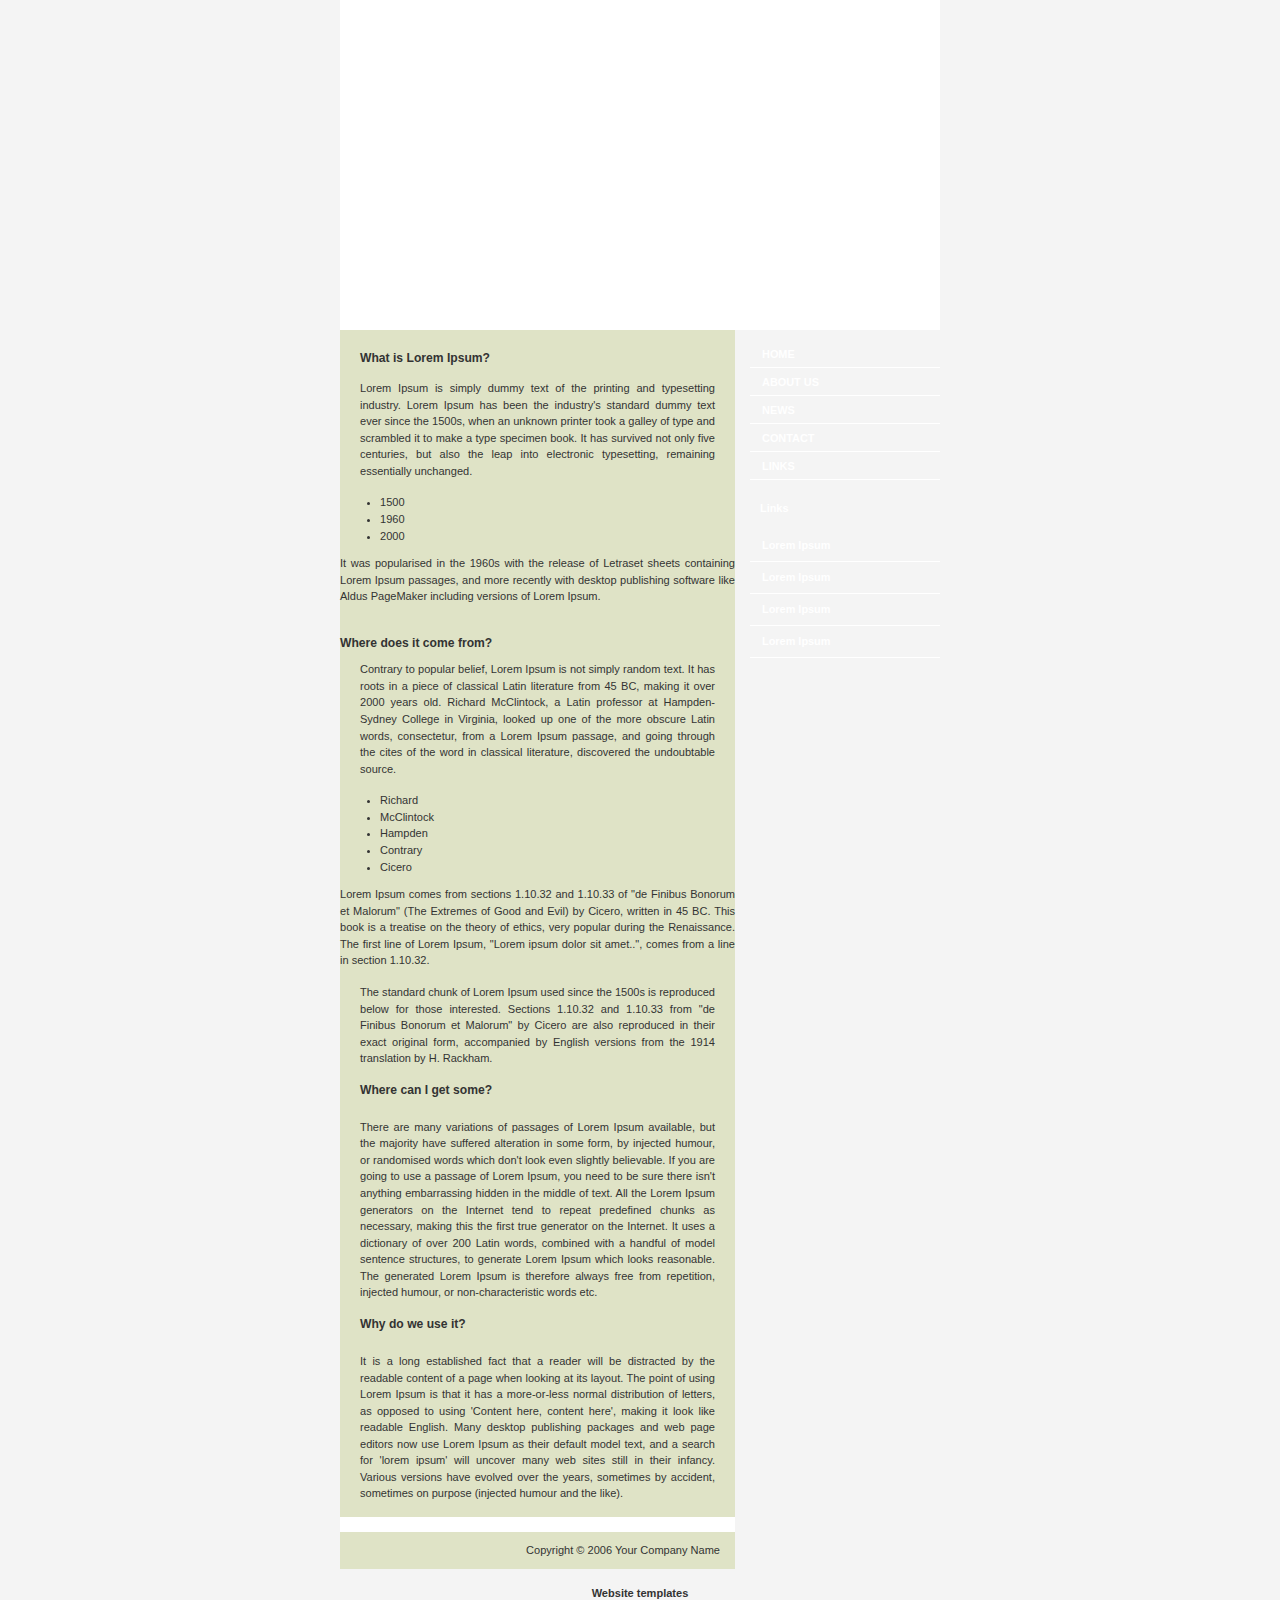
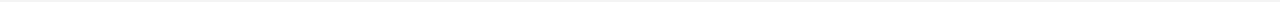
==== index.html @ c935e5eb "added intermediate files" ====
<!DOCTYPE html PUBLIC "-//W3C//DTD XHTML 1.0 Strict//EN"
	"http://www.w3.org/TR/xhtml1/DTD/xhtml1-strict.dtd">
<html xmlns="http://www.w3.org/1999/xhtml" xml:lang="en" >
<head>
	<meta http-equiv="content-type" content="text/html; charset=iso-8859-1" />
	<title>Your Company Name</title>
	<link rel="stylesheet" type="text/css" media="screen" href="style.css" />

	<!-- Your CSS goes here -->
	<style>

	</style>

</head>
<body>

	<div id="container">
		<div id="intro">
			<div id="pageHeader">
				<h1><span>Your Company Name</span></h1>
				<h2><span>Your Slogan Here</span></h2>
			</div>
		</div>

		<div id="supportingText">
			<div id="explanation">
				<h3><span>What is Lorem Ipsum?</span></h3>
				<p class="p1"><span>Lorem Ipsum is simply dummy text of the printing and typesetting industry. Lorem Ipsum has been the industry's standard dummy text ever since the 1500s, when an unknown printer took a galley of type and scrambled it to make a type specimen book. <span class="danger">It has survived not only five centuries</span>, but also the leap into electronic typesetting, remaining essentially unchanged. 
					<ul>
						<span class="years">
							<li>1500</li>
							<li class="strong">1960</li>
							<li>2000</li>
						</span>
					</ul>
					It was popularised in the 1960s with the release of Letraset sheets containing Lorem Ipsum passages, and more recently with desktop publishing software like Aldus PageMaker including versions of Lorem Ipsum.</span></p>
				</div>
				<div id="philosophy">
					<h3><span>Where does it come from?</span></h3>
					<p class="p1"><span>Contrary to popular belief, Lorem Ipsum is not simply random text. It has roots in a piece of classical Latin literature from 45 BC, making it over 2000 years old. Richard McClintock, a Latin professor at Hampden-Sydney College in Virginia, looked up one of the more obscure Latin words, consectetur, from a Lorem Ipsum passage, and going through the cites of the word in classical literature, discovered the undoubtable source. 

						<ul>
							<li>Richard</li>
							<li>McClintock</li>
							<span>
								<li class="strong">Hampden</li>
							</span>
							<li>Contrary</li>
							<li>Cicero</li>
						</ul>

						Lorem Ipsum comes from sections 1.10.32 and 1.10.33 of "de Finibus Bonorum et Malorum" (The Extremes of Good and Evil) by Cicero, written in 45 BC. This book is a treatise on the theory of ethics, very popular during the Renaissance. The first line of Lorem Ipsum, "Lorem ipsum dolor sit amet..", comes from a line in section 1.10.32.</span></p>
						<p class="p2"><span><span class="danger">The standard chunk of Lorem Ipsum used since the 1500s is reproduced below for those interested.</span> Sections 1.10.32 and 1.10.33 from "de Finibus Bonorum et Malorum" by Cicero are also reproduced in their exact original form, accompanied by English versions from the 1914 translation by H. Rackham.</span></p>
					</div>

					<div id="participation">
						<h3><span>Where can I get some?</span></h3>
						<p class="p1"><span>There are many variations of passages of Lorem Ipsum available, but the majority have suffered alteration in some form, by injected humour, or randomised words which don't look even slightly believable. If you are going to use a passage of Lorem Ipsum, you need to be sure there isn't anything embarrassing hidden in the middle of text. All the Lorem Ipsum generators on the Internet tend to repeat predefined chunks as necessary, making this the first true generator on the Internet. It uses a dictionary of over 200 Latin words, combined with a handful of model sentence structures, to generate Lorem Ipsum which looks reasonable. The generated Lorem Ipsum is therefore always free from repetition, injected humour, or non-characteristic words etc.</span></p>
					</div>

					<div id="benefits">
						<h3><span>Why do we use it?</span></h3>
						<p class="p1"><span>It is a long established fact that a reader will be distracted by the readable content of a page when looking at its layout. The point of using Lorem Ipsum is that it has a more-or-less normal distribution of letters, as opposed to using 'Content here, content here', making it look like readable English. Many desktop publishing packages and web page editors now use Lorem Ipsum as their default model text, and a search for 'lorem ipsum' will uncover many web sites still in their infancy. Various versions have evolved over the years, sometimes by accident, sometimes on purpose (injected humour and the like).</span></p>
					</div>

					<div id="footer">
						Copyright � 2006 Your Company Name
					</div>

				</div>


				<div id="linkList">
					<div id="linkList2">
						<div id="lselect">
							<ul>
								<li><a href="">Home</a></li>
								<li><a href="">About Us</a></li>
								<li><a href="">News</a></li>
								<li><a href="">Contact</a></li>
								<li><a href="">Links</a></li>
							</ul>
						</div>

						<div id="larchives">
							<h3 class="archives"><span>Links</span></h3>
							<ul>
								<li><a href="">Lorem Ipsum</a></li>
								<li><a href="">Lorem Ipsum</a></li>
								<li><a href="">Lorem Ipsum</a></li>
								<li><a href="">Lorem Ipsum</a></li>
							</ul>
						</div>
					</div>
				</div>


			</div>
			<!-- Designed by DreamTemplate. Please leave link unmodified. -->
			<br><center><a href="http://www.dreamtemplate.com" title="Website Templates" target="_blank">Website templates</a></center>
		</body>
		</html>
---- style.css ----
a {
    font-weight: bold;
}

a:link,
a:visited {
    text-decoration: none;
    color: #333;
}

a:hover,
a:active {
    text-decoration: underline;
    color: #F36;
}

body {
    background: #f4f4f4 url(pagebg.gif) repeat-y top center;
    font: 69%/1.5em 'Lucida Sans Unicode', 'Lucida Grande', verdana, arial, sans-serif;
    color: #333;
    margin: 0;
    padding: 0;
    text-align: center;
}

p {
    margin: 0 0 10px;
}

#container {
    position: relative;
    background: transparent;
    margin: 0 auto;
    text-align: justify;
    width: 600px;
}

#container h3 {
    font-size: 110%;
    font-weight: bold;
    margin-bottom: 10px;
    margin-top: 30px;
}

#pageHeader {
    margin: 0;
    padding-top: 15px;
    height: 300px;
    background: #FFF url(header.jpg) no-repeat bottom;
    border-bottom: 15px solid #FFF;
    text-align: right;
}

#pageHeader h1,
#pageHeader h2 {
    margin: 0;
    padding: 10px;
    color: #FFFFFF;
}

#preamble {
    position: absolute;
    top: 330px;
    right: 0;
    z-index: 2;
    width: 190px;
    font-size: 90%;
    color: #FFF;
    text-align: left;
    border-bottom: 15px solid #FFF;
    line-height: 14px;
    padding-top: 10px;
}

#preamble p {
    margin: 0 17px 15px 15px;
}

#preamble h3 {
    height: 30px;
    margin: 0;
    padding: 0;
}

#preamble h3 span {
    margin: 0;
    padding: 10px;
}

#supportingText {
    margin: 0 205px 0 0;
    background-color: #DFE3C6;
    padding-top: 20px;
}

#supportingText p {
    margin: 0 20px 15px 20px;
}

#explanation h3 {
    height: 30px;
    margin: 0;
    padding: 0;
}

#explanation h3 span {
    margin: 0;
    padding: 20px;
}

#participation h3 {
    height: 37px;
    margin: 0;
    padding: 0;
}

#participation h3 span {
    margin: 0;
    padding: 20px;
}

#benefits h3 {
    height: 37px;
    margin: 0;
    padding: 0;
}

#benefits h3 span {
    margin: 0;
    padding: 20px;
}

#footer {
    border-top: 15px solid #FFF;
    padding: 10px 15px 10px 10px;
    text-align: right;
    margin: 0;
    background-color: #DFE3C6;
}

#footer a {
    margin-left: 20px;
    color: #CCC;
}

#footer a:hover,
#footer a:active {
    color: #FFF;
}

#linkList {
    background: transparent;
    padding: 0;
    margin: 0;
    width: 190px;
    position: absolute;
    top: 350px;
    right: 0;
    font-size: 90%;
}

#linkList ul {
    margin: 0;
    padding: 0;
    list-style: none;
}

#lselect ul,
#larchives ul,
#lresources ul {
    margin-top: -10px;
    margin-bottom: -10px;
}

#linkList li {
    display: block;
    padding: 8px 0 7px 12px;
    margin: 0;
    line-height: 160%;
    border-bottom: 1px solid #FFF;
}

#linkList li a {
    color: #FFFFFF;
    font: bold 110% arial, helvectica, sans-serif;
}

#linkList li:hover {
    background-color: #7E8459;
    background-position: 0 0;
}

#linkList li:hover a {
    color: #FFF;
}

#lselect {
    color: #377774;
}

#lselect li:hover {
    color: #656565;
}

#lselect li a {
    text-transform: uppercase;
    font: bold 110% arial, helvectica, sans-serif;
    display: block;
    margin: 0;
    padding: 0;
}

#lselect li:hover a {
    color: #FFF;
}

#lselect li a.c:link,
#lselect li a.c:visited {
    display: inline;
    font-weight: normal;
    text-transform: none;
    font-size: 100%;
    color: #377774;
}

#lselect li:hover a.c {
    color: #FFB9CB;
}

h3.archives {
    height: 30px;
    margin: 0;
    padding: 0;
}

h3.archives span {
    margin: 0;
    padding: 10px;
    color: #FFFFFF;
}
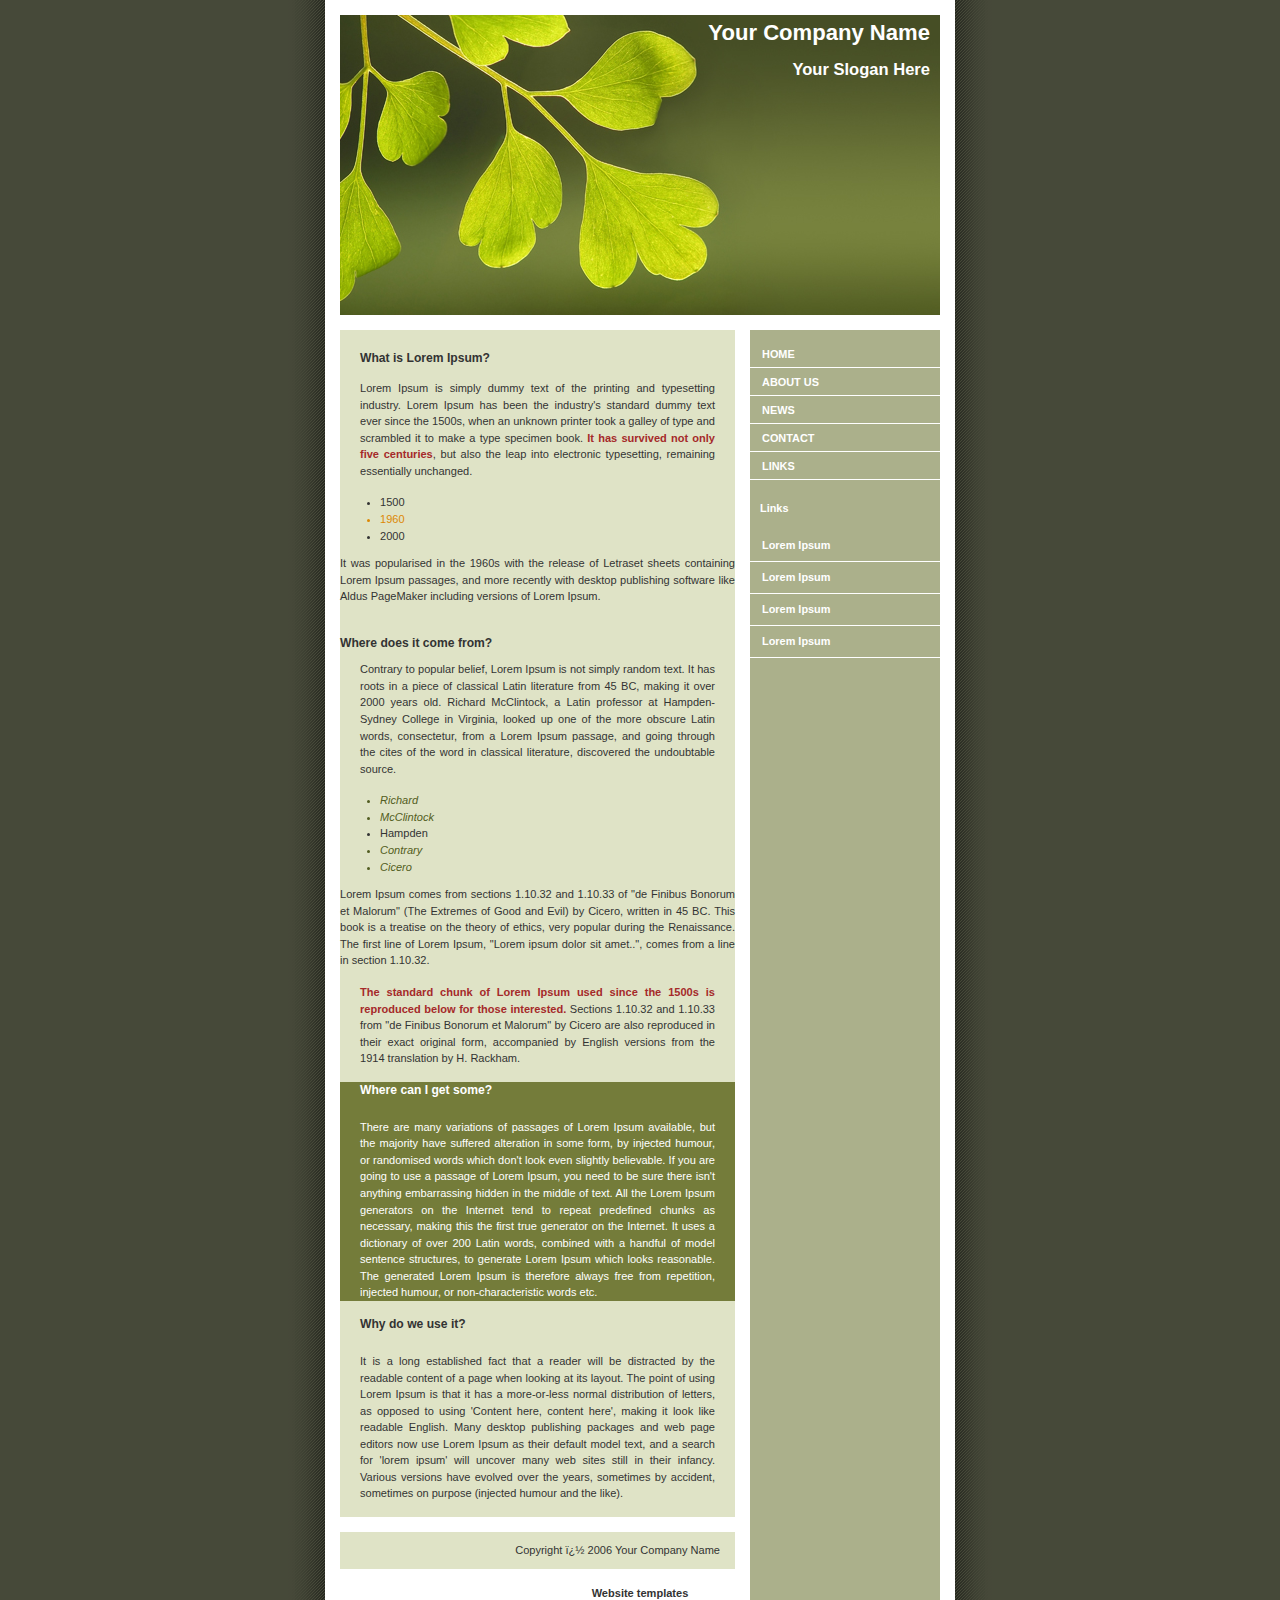
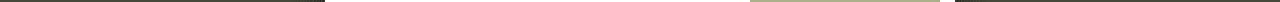
==== commit 2e088dae: "completed intermediate exercise" ====
--- a/index.html
+++ b/index.html
@@ -8,6 +8,27 @@
 
 	<!-- Your CSS goes here -->
 	<style>
+		body {
+			background-color: #464939;
+		}
+		h3 {
+			font-size: 12pt;
+		}
+		#participation {
+			background-color: #747C3A;
+			color: white;
+		}
+		.danger {
+			color: brown;
+			font-weight: bold;
+		}
+		ul > li {
+			color: #525D21;
+			font-style: italic;
+		}
+		span[class="years"] li[class="strong"] {
+			color: #DD8804;
+		}
 
 	</style>
 
